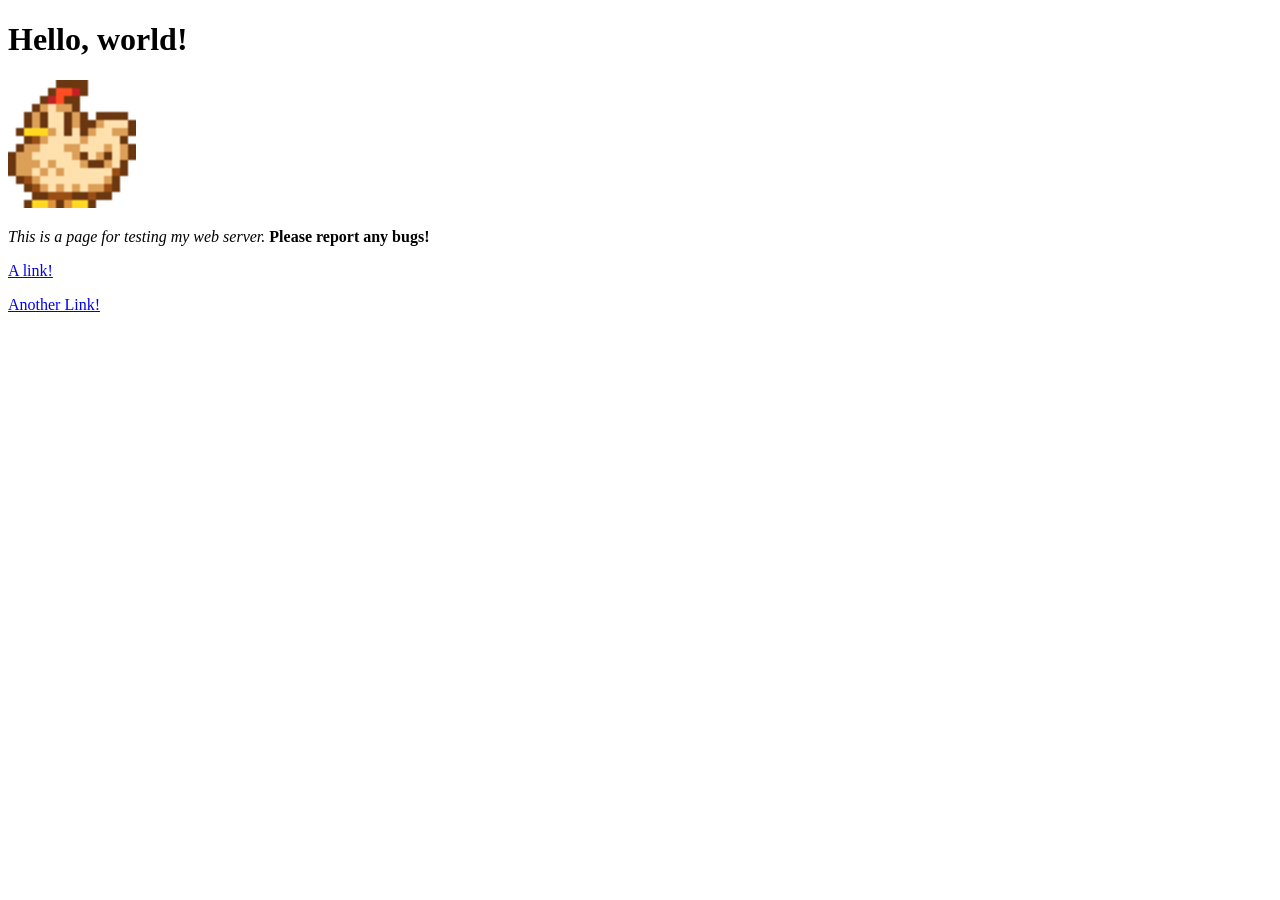
==== www/index.html @ d5601e70 "changes to dir setup" ====
<!DOCTYPE html>
<html>
    <head>
        <title>Test Page</title>
        <meta name="description" content="Wheee">
    </head>
    <body>
        <h1>Hello, world!</h1>
        <img src="images/chicken.png">
        <p>
            <i>This is a page for testing my web server.</i>
            <b>Please report any bugs!</b>  
        </p>
        <p>
            <a href="./spook.html">A link!</a>
        </p>
        <p>
            <a href="./dirtest/">Another Link!</a>
        </p>
    </body>
</html>
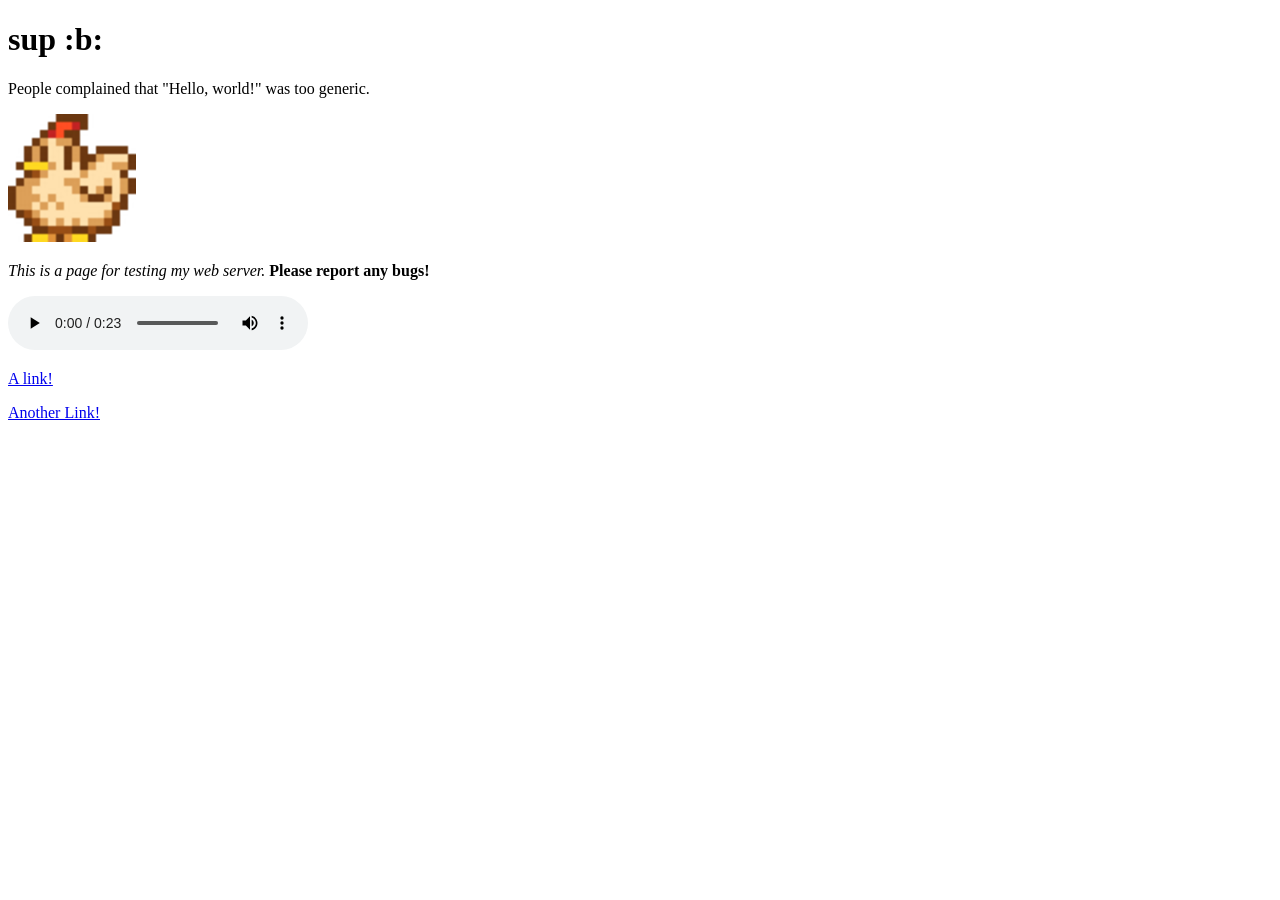
==== commit d05137f9: "404" ====
--- a/www/index.html
+++ b/www/index.html
@@ -5,12 +5,18 @@
         <meta name="description" content="Wheee">
     </head>
     <body>
-        <h1>Hello, world!</h1>
+        <h1>sup :b:</h1>
+        <p>
+            People complained that "Hello, world!" was too generic.
+        </p>
         <img src="images/chicken.png">
         <p>
             <i>This is a page for testing my web server.</i>
             <b>Please report any bugs!</b>  
         </p>
+        <audio controls>
+            <source src="testaudio.mp3" type="audio/mp3">
+        </audio>
         <p>
             <a href="./spook.html">A link!</a>
         </p>
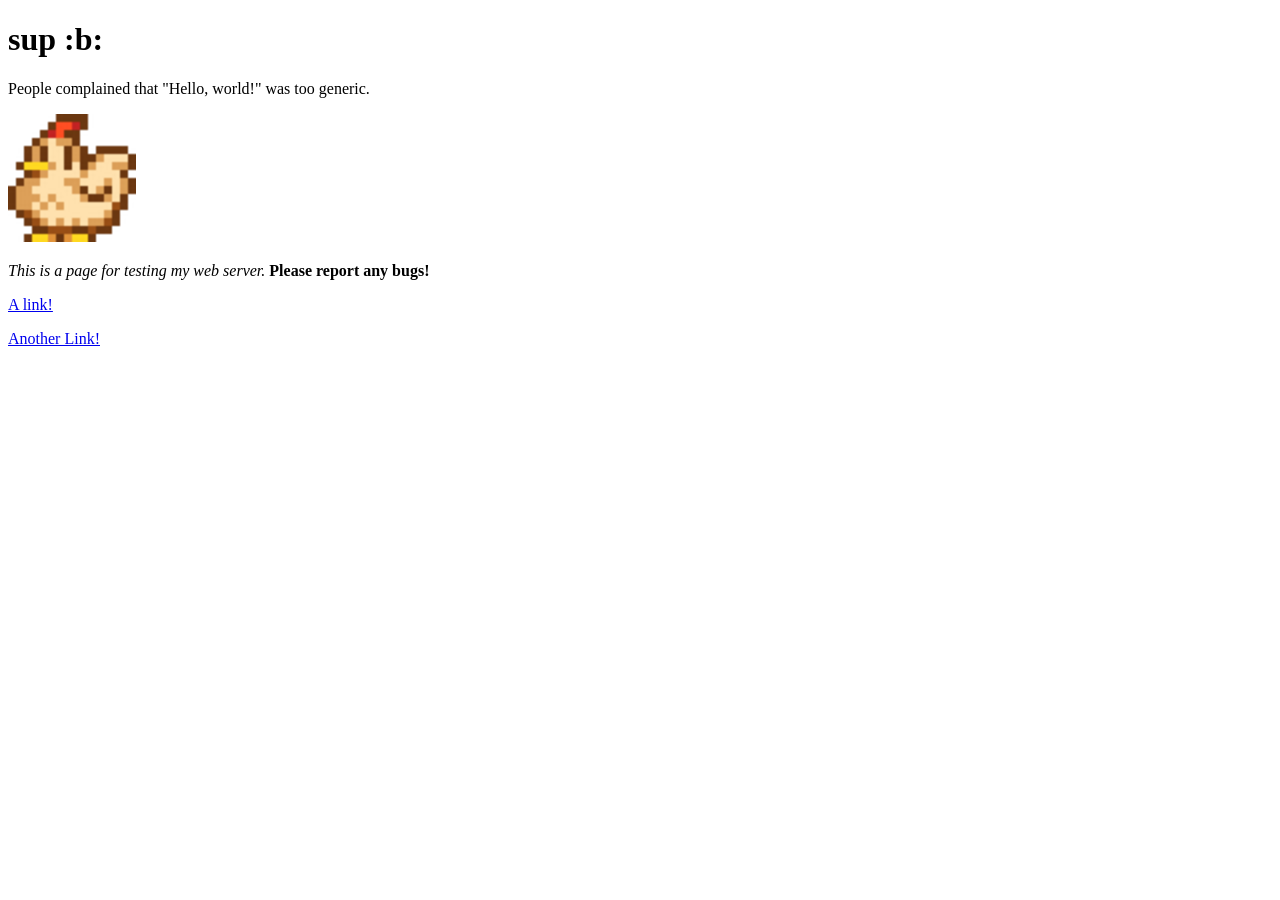
==== commit 5203b232: "bep" ====
--- a/www/index.html
+++ b/www/index.html
@@ -14,9 +14,6 @@
             <i>This is a page for testing my web server.</i>
             <b>Please report any bugs!</b>  
         </p>
-        <audio controls>
-            <source src="testaudio.mp3" type="audio/mp3">
-        </audio>
         <p>
             <a href="./spook.html">A link!</a>
         </p>
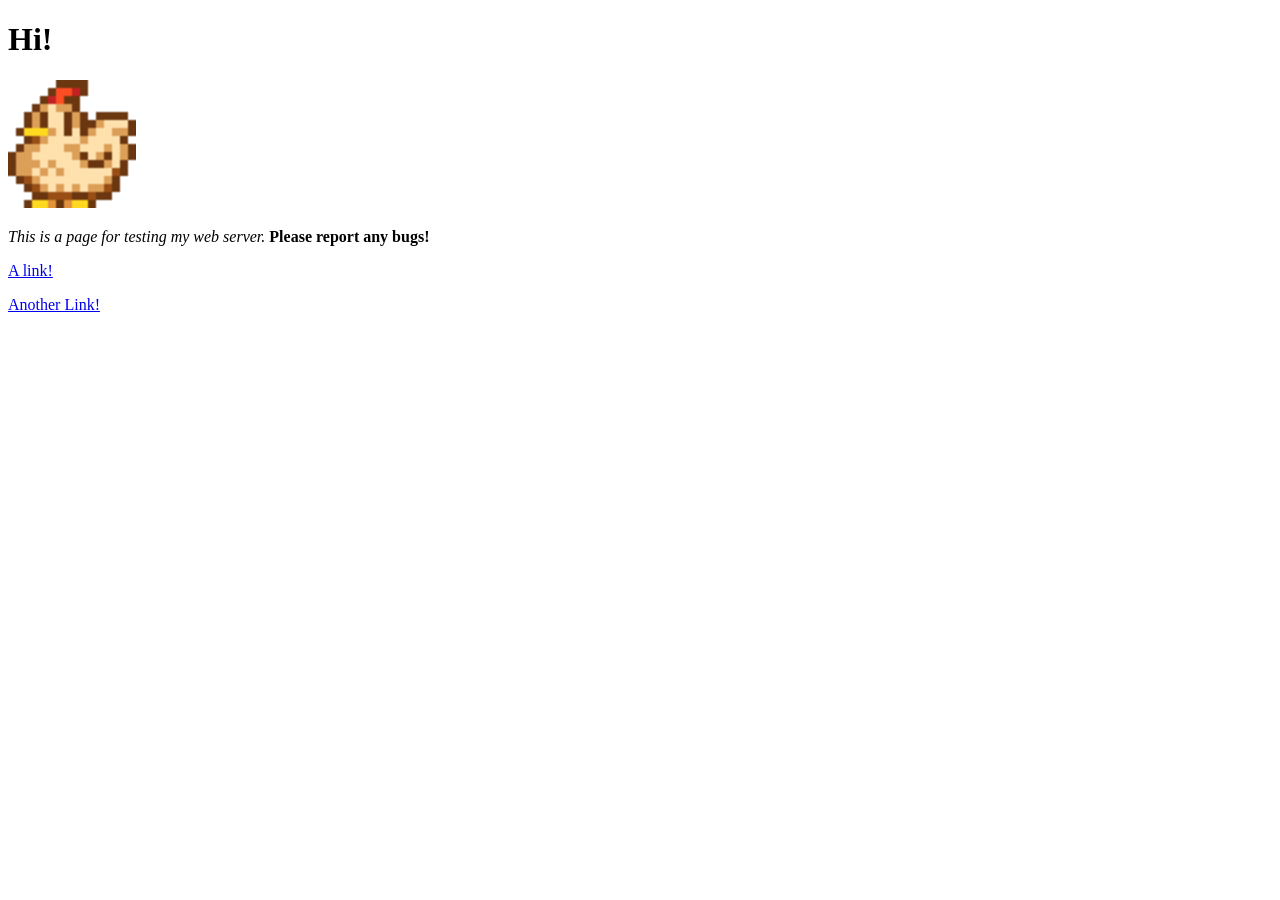
==== commit 5efd070f: "determining types" ====
--- a/www/index.html
+++ b/www/index.html
@@ -5,10 +5,7 @@
         <meta name="description" content="Wheee">
     </head>
     <body>
-        <h1>sup :b:</h1>
-        <p>
-            People complained that "Hello, world!" was too generic.
-        </p>
+        <h1>Hi!</h1>
         <img src="images/chicken.png">
         <p>
             <i>This is a page for testing my web server.</i>
